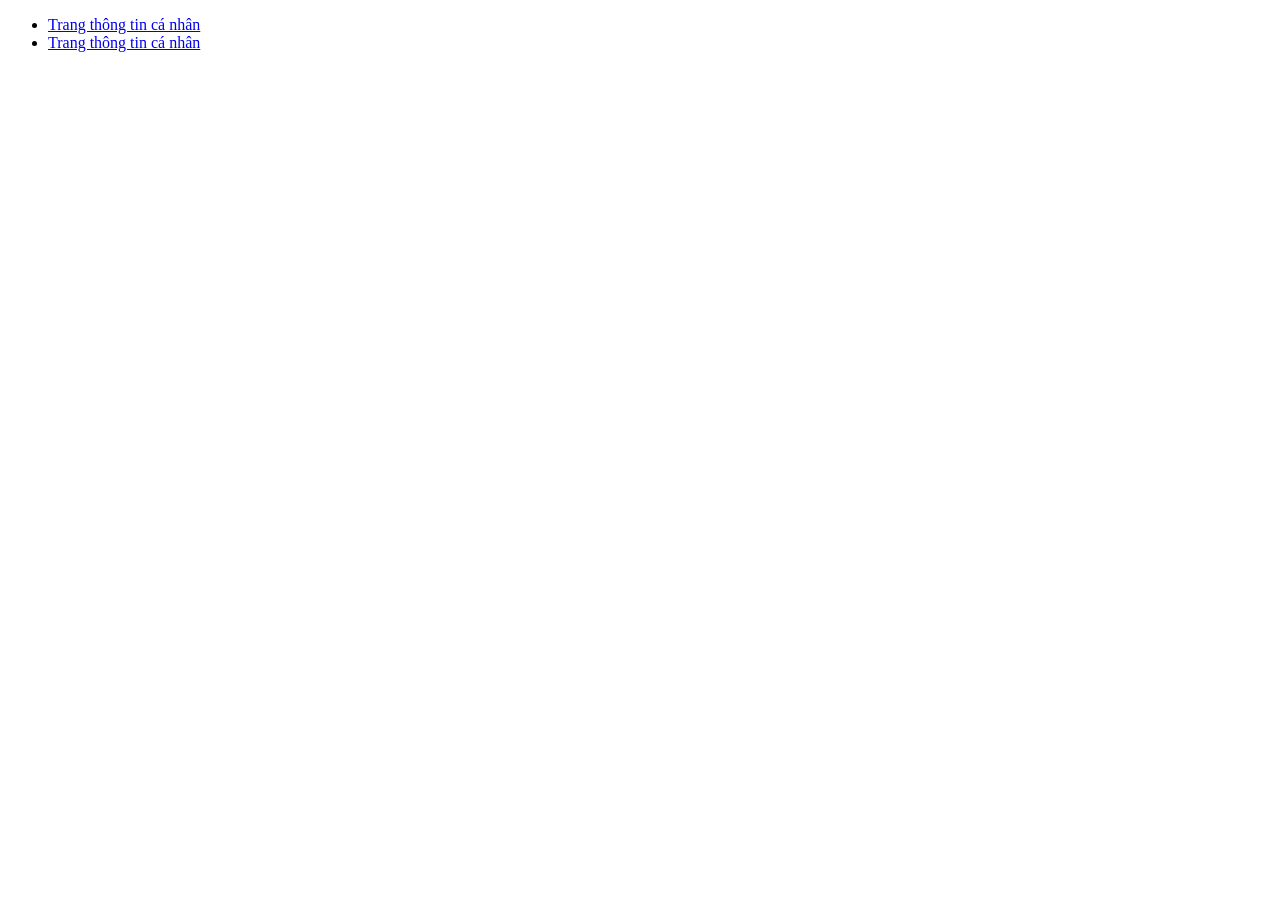
==== html/page1.html @ 207bcd22 "create a project structure" ====
﻿<!DOCTYPE html> 
<html lang = "vi"> 
       <head> 
           
               <title>Thiết kế web với HTML, CSS</title>
               <meta charset = "utf -8">
            </head>
            <body>
                <ul>
                       <li>
                          <a href = "html/page1.html">Trang thông tin cá nhân</a> 
                          </li>
                          <li> 
                             <a href = "#1">Trang thông tin cá nhân</a>
                             </li>
                       </ul>   
             </body>
</html>
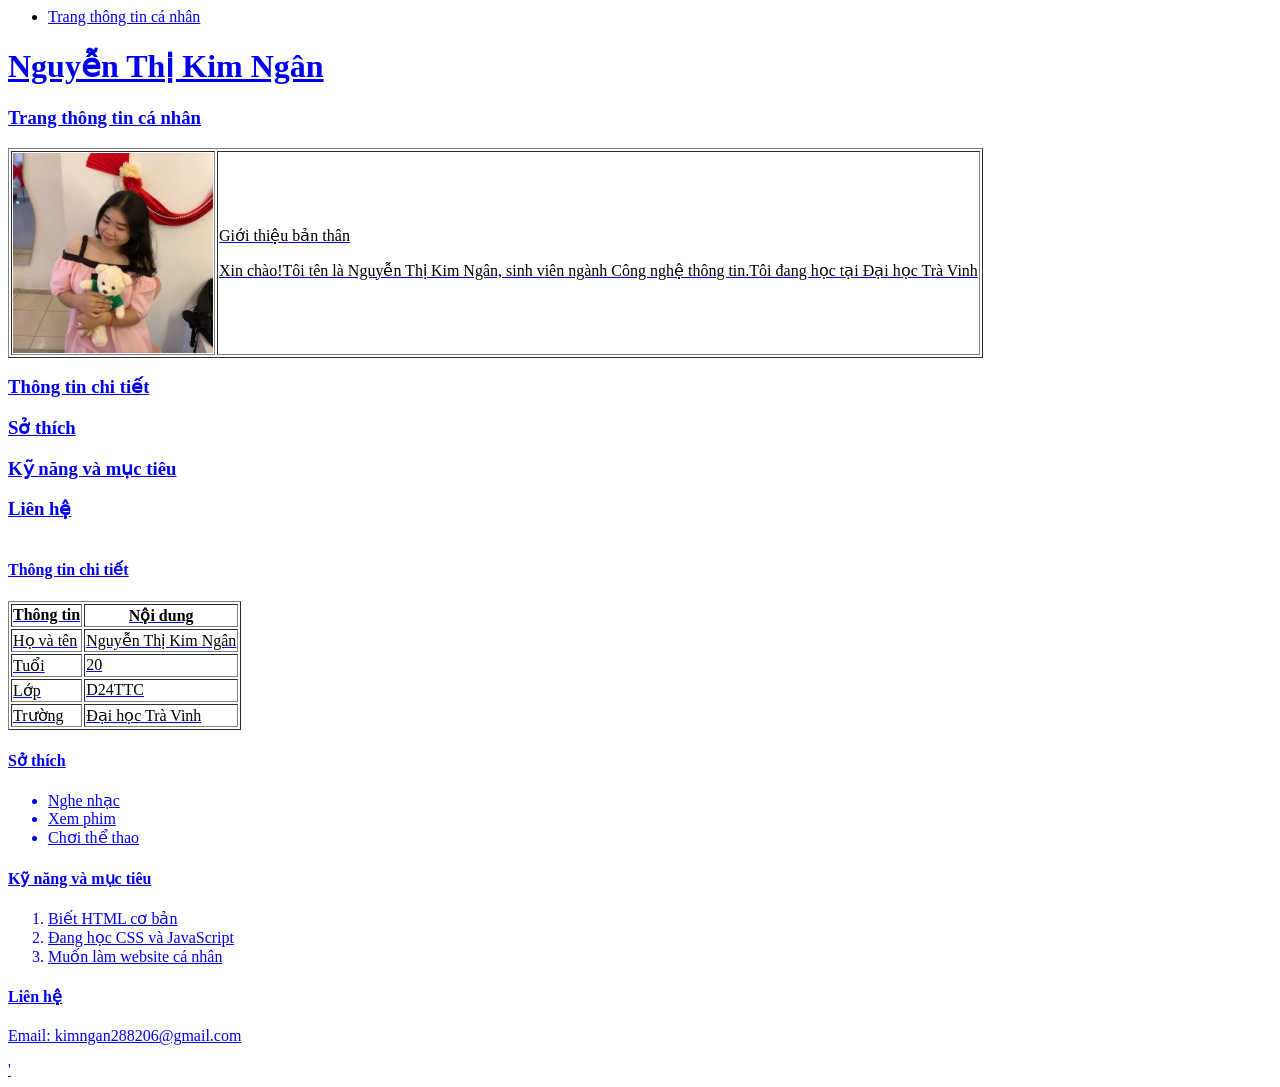
==== commit 3e85c400: "file" ====
--- a/html/page1.html
+++ b/html/page1.html
@@ -1,19 +1,111 @@
-﻿<!DOCTYPE html> 
-<html lang = "vi"> 
-       <head> 
-           
-               <title>Thiết kế web với HTML, CSS</title>
-               <meta charset = "utf -8">
-            </head>
-            <body>
-                <ul>
-                       <li>
-                          <a href = "html/page1.html">Trang thông tin cá nhân</a> 
-                          </li>
-                          <li> 
-                             <a href = "#1">Trang thông tin cá nhân</a>
-                             </li>
-                       </ul>   
-             </body>
-</html>
-  +﻿<!DOCTYPE htmt>
+<html lang = "vi">
+	<head>
+		<title>Thiết kế web với html, css</title>
+		<meta charset = "utf-8">
+	</head>
+	<body>
+		<ul>
+			<li>
+				<a href = "html/page1.html"> Trang thông tin cá nhân</a.
+			</li>
+		</ul>
+		<h1>Nguyễn Thị Kim Ngân</h1>
+		<h3>Trang thông tin cá nhân</h3>
+		<table border="1">
+			<tr>
+				<td>
+					<img src="../assets/images/ảnh.jpg" alt" width="200">
+				</td>
+				<td>
+					<p>Giới thiệu bản thân</p>
+					<p>Xin chào!Tôi tên là Nguyễn Thị Kim Ngân, sinh viên ngành Công nghệ thông tin.Tôi đang học tại Đại học Trà Vinh</p>
+				</td>
+			</tr>
+		<table>
+			<h3>Thông tin chi tiết</h3>
+			<h3>Sở thích</h3>
+			<h3>Kỹ năng và mục tiêu</h3>
+			<h3>Liên hệ</h3>
+		</table>
+		<h4>Thông tin chi tiết</h4>
+    
+		<table border="1">
+        
+			<tr>
+            
+				<th>Thông tin</th>
+            
+				<th>Nội dung</th>
+       
+			</tr>
+        
+			<tr>
+            
+				<td>Họ và tên</td>
+            
+				<td> Nguyễn Thị Kim Ngân</td>
+        
+			</tr>
+       
+			<tr>
+            
+				<td>Tuổi</td>
+            
+				<td>20</td>
+       
+			</tr>
+        
+			<tr>
+            
+				<td>Lớp</td>
+            
+				<td>D24TTC</td>
+        
+			</tr>
+        
+			<tr>
+            
+				<td>Trường</td>
+            
+				<td>Đại học Trà Vinh</td>
+        
+			</tr>
+    
+		</table>
+
+    
+		<h4>Sở thích</h4>
+    
+			<ul>
+        
+				<li>Nghe nhạc</li>
+        
+				<li>Xem phim</li>
+       
+				<li>Chơi thể thao</li>
+    
+			</ul>
+
+    
+		<h4>Kỹ năng và mục tiêu</h4>
+    
+			<ol>
+        
+				<li>Biết HTML cơ bản</li>
+        
+				<li>Đang học CSS và JavaScript</li>
+        
+				<li>Muốn làm website cá nhân</li>
+    
+			</ol>
+
+    
+		<h4>Liên hệ</h4>
+   
+			
+    
+			<p>Email: kimngan288206@gmail.com</p>
+
+	</body>
+</html>'
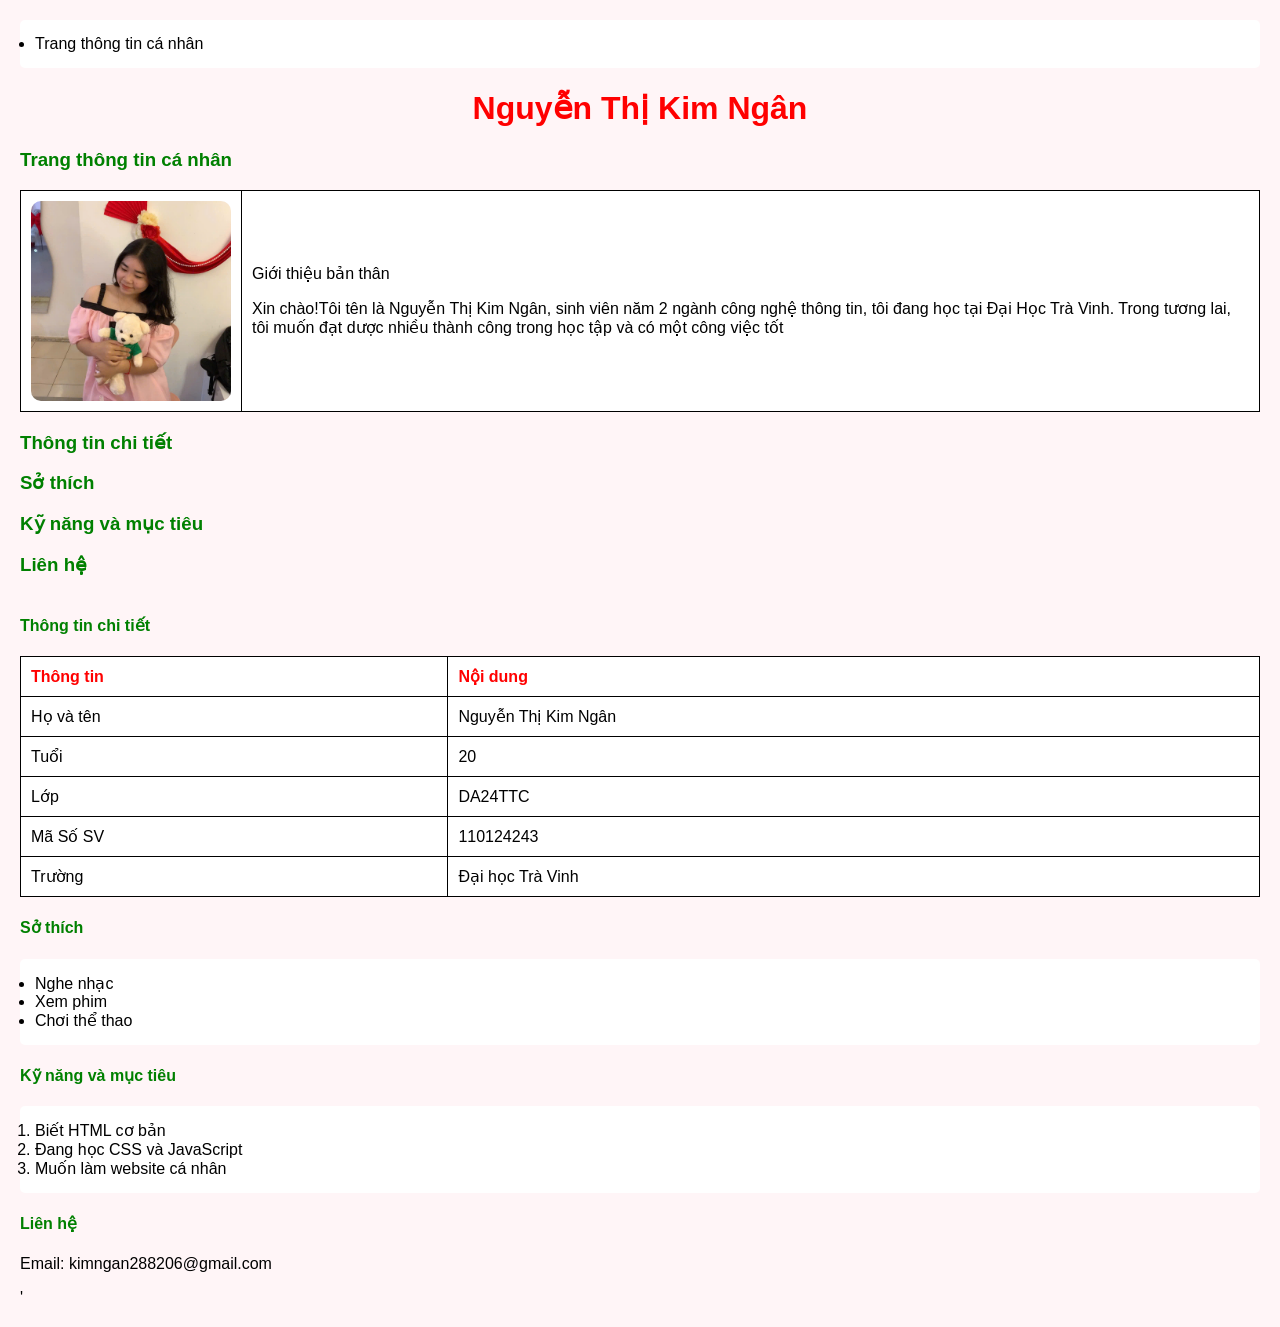
==== commit 1d17344f: "Change a content of two file: css and html" ====
--- a/html/page1.html
+++ b/html/page1.html
@@ -3,6 +3,7 @@
 	<head>
 		<title>Thiết kế web với html, css</title>
 		<meta charset = "utf-8">
+		<link rel = "stylesheet" href = "../css/style1.css">
 	</head>
 	<body>
 		<ul>
@@ -19,7 +20,7 @@
 				</td>
 				<td>
 					<p>Giới thiệu bản thân</p>
-					<p>Xin chào!Tôi tên là Nguyễn Thị Kim Ngân, sinh viên ngành Công nghệ thông tin.Tôi đang học tại Đại học Trà Vinh</p>
+					<p>Xin chào!Tôi tên là Nguyễn Thị Kim Ngân, sinh viên năm 2 ngành công nghệ thông tin, tôi đang học tại Đại Học Trà Vinh. Trong tương lai, tôi muốn đạt dược nhiều thành công trong học tập và có một công việc tốt</p>
 				</td>
 			</tr>
 		<table>
@@ -60,16 +61,24 @@
             
 				<td>Lớp</td>
             
-				<td>D24TTC</td>
+				<td>DA24TTC</td>
+			
         
 			</tr>
         
 			<tr>
-            
+			    <td>Mã Số SV</td>
+				<td>110124243</td>
+				
+            </tr>
+        
+			<tr>
+        
 				<td>Trường</td>
             
 				<td>Đại học Trà Vinh</td>
-        
+				
+		
 			</tr>
     
 		</table>
--- a/css/style1.css
+++ b/css/style1.css
@@ -0,0 +1,55 @@
+﻿
+   body {
+    font-family: Arial, sans-serif;
+    background-color: #FFF5F7;
+    margin: 20px;
+}
+
+h1 {
+    color:red;
+    text-align: center;
+}
+
+h3, h4 {
+    color: green;
+}
+
+table {
+    width: 100%;
+    border-collapse: collapse;
+    margin-bottom: 20px;
+    background-color: white;
+}
+
+table, th, td {
+    border: 1px solid black;
+}
+
+th {
+    background-color: white;
+    color: red;
+}
+
+td, th {
+    padding: 10px;
+    text-align: left;
+}
+
+img {
+    border-radius: 10px;
+}
+
+ul, ol {
+    background: white;
+    padding: 15px;
+    border-radius: 5px;
+}
+
+a {
+    color:black;
+    text-decoration: none;
+}
+
+a:hover {
+    text-decoration: underline;
+}
